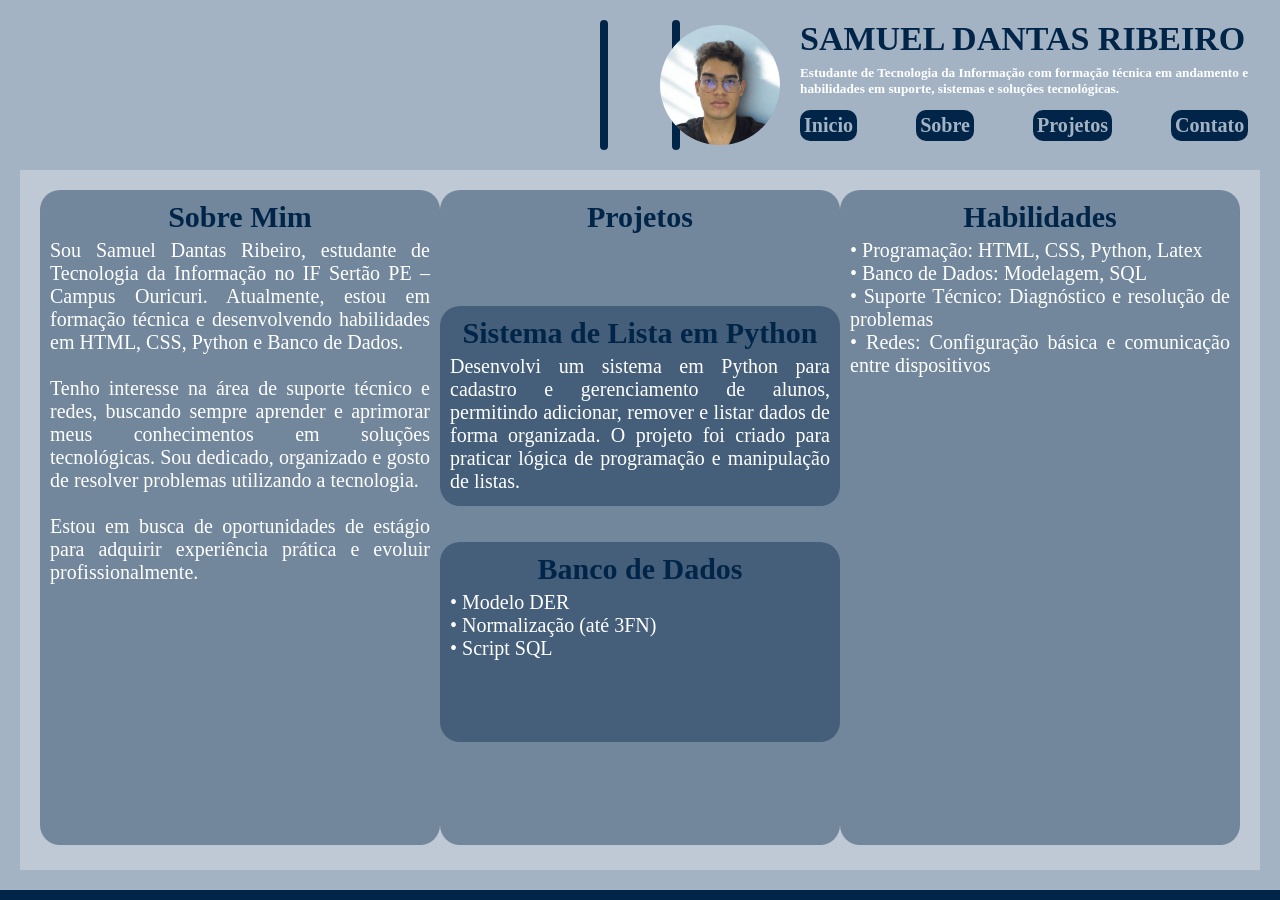
==== index.html @ 8979b052 "primeiro commit" ====
<!DOCTYPE html>
<html>
    <head>
        <title>Inicio</title>
        <link rel="stylesheet" href="style.css">
    </head>

    <body>
        <div id="menu">
            <div class="linhamenue">

            </div>

            <div class="linhamenud">

            </div>

            <div class="apresentação">
                <h1 class="nomegrande">
                    SAMUEL DANTAS RIBEIRO
                </h1>

                <h5 class="frasepequena">
                    Estudante de Tecnologia da Informação com formação técnica em andamento e <br> 
                    habilidades em suporte, sistemas e soluções tecnológicas.
                </h5>
            </div>

            <div>
                <img src="img/fotodesamuel.png" alt="Foto de Samuel Dantas Ribeiro" class="foto">
            </div>

            <div class="links">
                <a href="index.html" target="_self" class="link"><h6>Inicio</h6></a>
                <a href="sobre.html" target="_self" class="link"><h6>Sobre</h6></a>
                <a href="projetos.html" target="_self" class="link"><h6>Projetos</h6></a>
                <a href="contato.html" target="_self" class="link"><h6>Contato</h6></a>
            </div>
        </div>

        <div id="meio">
            <div id="caixasiniciais">
                <div id="caixasobremim">
                    <h3 class="titleprojeto">
                        <center>Sobre Mim</center>
                    </h3>

                    <p class="textoprojeto"> 
                        Sou Samuel Dantas Ribeiro, estudante de Tecnologia da Informação no IF Sertão PE – Campus Ouricuri. 
                        Atualmente, estou em formação técnica e desenvolvendo habilidades em HTML, CSS, Python e Banco de Dados.
                        <br><br>
                        Tenho interesse na área de suporte técnico e redes, buscando sempre aprender e aprimorar meus conhecimentos 
                        em soluções tecnológicas. Sou dedicado, organizado e gosto de resolver problemas utilizando a tecnologia.
                        <br><br>
                        Estou em busca de oportunidades de estágio para adquirir experiência prática e evoluir profissionalmente.
</p>
                    </p>
                </div>


                <div id="caixasobremim">
                    <h3 class="titleprojeto">
                        <center>Projetos</center>
                    </h3>

                    <center>
                        <br><br><br><br>

                        <div id="caixaprojeto1">
                            <h3 class="titleprojeto">
                                <center>Sistema de Lista em Python</center>
                            </h3>

                            <p class="textoprojeto"> 
                                Desenvolvi um sistema em Python para cadastro e gerenciamento de alunos,
                                permitindo adicionar, remover e listar dados de forma organizada.
                                O projeto foi criado para praticar lógica de programação e manipulação de listas.
                            </p>
                        </div>

                        <br><br>

                        <div id="caixaprojeto3">
                            <h3 class="titleprojeto">
                                <center>Banco de Dados</center>
                            </h3>

                            <p class="textoprojeto"> 
                                • Modelo DER<br>
                                • Normalização (até 3FN)<br>
                                • Script SQL<br>
                            </p>
                        </div>
                    </center>
                </div>


                <div id="caixasobremim">
                    <h3 class="titleprojeto">
                        <center>Habilidades</center>
                    </h3>

                    <p class="textoprojeto"> 
                        • Programação: HTML, CSS, Python, Latex<br>
                        • Banco de Dados: Modelagem, SQL<br>
                        • Suporte Técnico: Diagnóstico e resolução de problemas<br>
                        • Redes: Configuração básica e comunicação entre dispositivos<br>
                    </p>
                </div>
            </div>
        </div>

        <div id="rodape">
            <h6 class="rodapetexto">
                <center>&copy; INFORMAÇÕES DESCRITAS NA PÁGINA ACIMA MERAMENTE INLUSTRATIVAS PARA ESTE OCASIÃO &copy;</center>
            </h6>
        </div>
    </body>
</html>
---- style.css ----
*{
    margin: 0;
    padding: 0;
}

#menu{
    background-color: #a3b3c4;
    height: 150px;
}

#meio{
    background-color: rgba(163, 179, 196, 0.7);
    height: 700px;
    border: 20px solid #a3b3c4;
}

#caixasprojetos1{
    display: flex;
    justify-content: space-between;
    margin-top: -650px;
    margin-left: 50px;
    margin-right: 50px;
}

#caixasprojetos2{
    display: flex;
    justify-content: space-between;
    margin-top: 20px;
    margin-left: 250px;
    margin-right: 250px;
}

#caixaprojeto1{
    width: 400px;
    height: 200px;
    background-color: rgba(0, 37, 72, 0.4);
    border-radius: 20px;
}

#caixaprojeto2{
    width: 400px;
    height: 200px;
    background-color: rgba(0, 37, 72, 0.4);
    border-radius: 20px;
}

#caixaprojeto3{
    width: 400px;
    height: 200px;
    background-color: rgba(0, 37, 72, 0.4);
    border-radius: 20px;
}

#caixaprojeto4{
    width: 400px;
    height: 200px;
    background-color: rgba(0, 37, 72, 0.4);
    border-radius: 20px;
}

#caixasiniciais{
    display: flex;
    justify-content: space-between;
    margin-top: 20px;
    margin-left: 20px;
    margin-right: 20px;
}

#caixasobremim{
    width: 600px;
    height: 655px;
    background-color: rgba(0, 37, 72, 0.4);
    border-radius: 20px;
}

#rodapep{
    margin-top: 230px;
    position: fixed;
    background-color: #002548;
    width: 1920px;
    height: 55px;
}

#rodape{
    position: fixed;
    background-color: #002548;
    width: 1920px;
    height: 55px;
}

.foto{
    border-radius: 100%;
    width: 120px;
    height: 120px;
    position: absolute;
    top: 25px;
    left: 660px;
}

.nomegrande{
    font-size: 34px;
    color: #002548;
    position: absolute;
    top: 20px;
    left: 800px;
}

.frasepequena{
    color: #ffffff;
    position: absolute;
    top: 65px;
    left: 800px;
}

.links{
    position: absolute;
    top: 110px;
    left: 800px;
    font-size: 24px;
    display: flex;
    gap: 59px;
}

.link{
    text-decoration: none;
    color: #a3b3c4;
    font-size: 30px;
    background-color: #002548;
    border: 4px solid #002548;
    border-radius: 10px;
}

.linhamenue{
    position: absolute;
    top: 20px;
    left: 600px;
    width: 8px;
    height: 130px;
    background-color: #002548;
    border-radius: 10px;
}

.linhamenud{
    position: absolute;
    top: 20px;
    right: 600px;
    width: 8px;
    height: 130px;
    background-color: #002548;
    border-radius: 10px;
}

a:hover {
    color: #002548;
    background: #ffffff;
    border: 4px solid #ffffff;
}

/*============================================== SOBRE ==============================================*/

.sobre{
    position: relative;
    padding-top: 15px;
    font-family: 'Times New Roman', Times, serif;
    color: #002548;
    font-size: 30px;
}

.sobretexto{
    position: absolute;
    padding-top: 20px;
    padding-left: 20px;
    padding-right: 40px;
    font-family: 'Times New Roman', Times, serif;
    color: #ffffff;
    font-size: 27px;
    text-align: justify;
}

/*============================================== PROJETOS ==============================================*/

.titleprojeto{
    color:#002548;
    font-size: 30px;
    padding-top: 10px;
}

.textoprojeto{
    color: #ffffff;
    font-size: 20px;
    padding-left: 10px;
    padding-right: 10px;
    padding-top: 5px;
    text-align: justify;
}

.rodapetexto{
    font-family: Arial, Helvetica, sans-serif;
    color: #ffffff;
    font-size: 15px;
    padding-top: 17px;
}

/*============================================== CONTATO ==============================================*/

.contatos{
    position: relative;
    padding-top: 15px;
    padding-left: 15px;
    font-family: 'Times New Roman', Times, serif;
    color: #002548;
    font-size: 30px;
}

.dadospessoais{
    position: absolute;
    padding-left: 30px;
    padding-right: 40px;
    font-family: 'Times New Roman', Times, serif;
    color: #ffffff;
    font-size: 25px;
    text-align: justify;
}
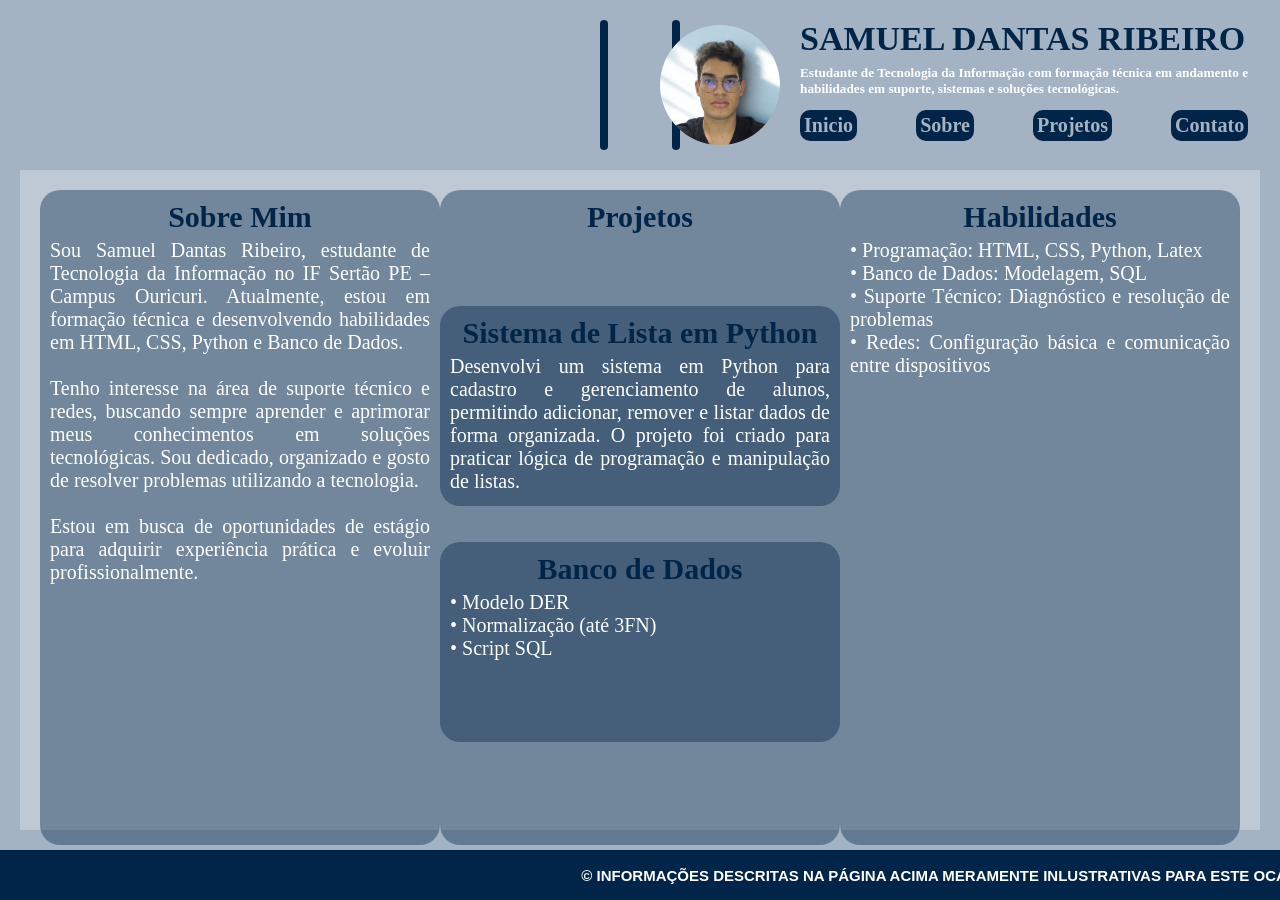
==== commit 1e69530f: "transformar em leyaut responsivo" ====
--- a/index.html
+++ b/index.html
@@ -3,6 +3,7 @@
     <head>
         <title>Inicio</title>
         <link rel="stylesheet" href="style.css">
+        <meta name="viewport" content="width=device-width, initial-scale=1.0">
     </head>
 
     <body>
--- a/style.css
+++ b/style.css
@@ -1,6 +1,7 @@
 *{
     margin: 0;
     padding: 0;
+    box-sizing: border-box;
 }
 
 #menu{
